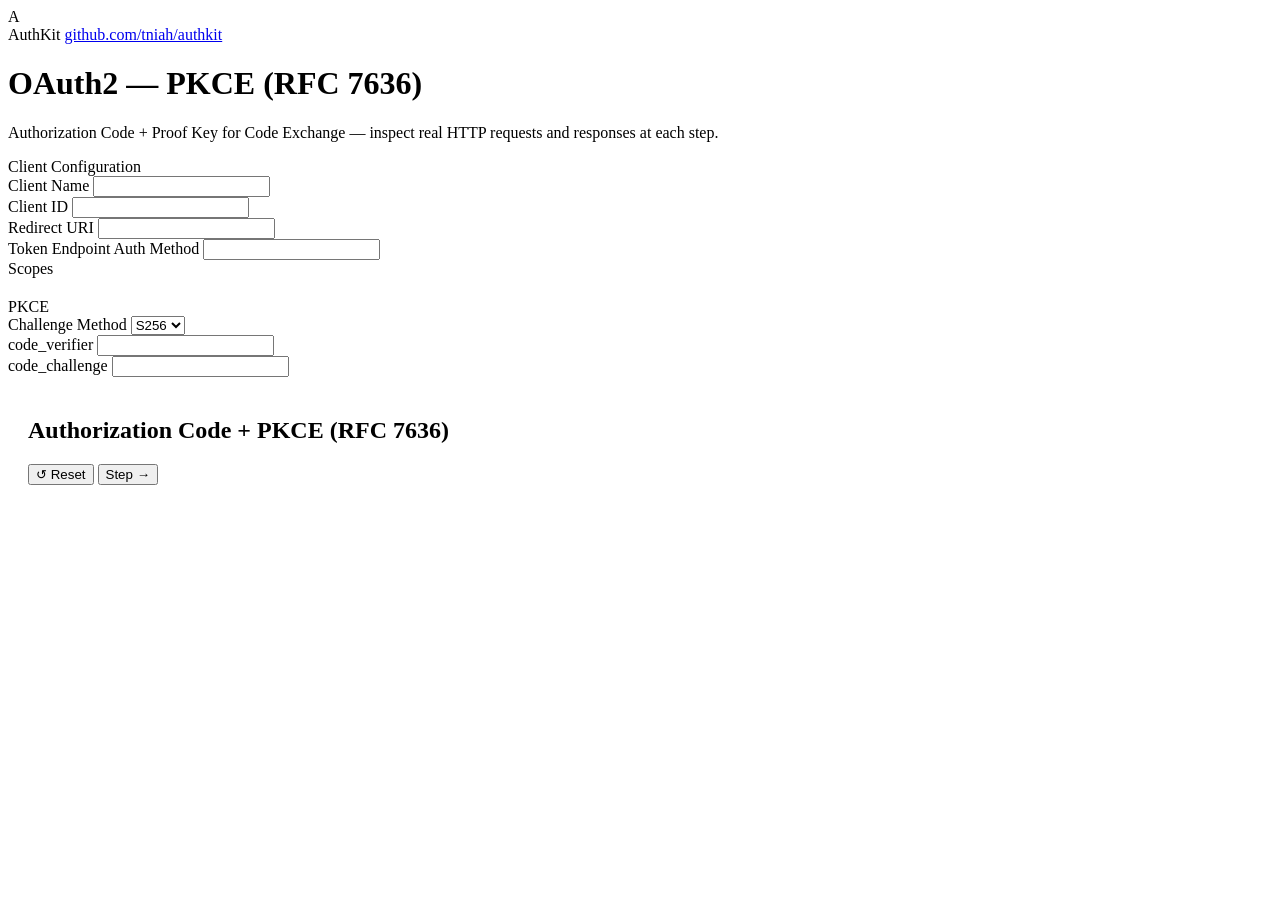
==== examples/rfc7636/index.html @ 8261266a "Initial commit" ====
<!DOCTYPE html>
<html lang="en">
<head>
  <meta charset="UTF-8" />
  <meta name="viewport" content="width=device-width, initial-scale=1.0" />
  <title>OAuth2 Playground - PKCE</title>
  <link rel="stylesheet" href="/static/fonts.css">
  <link rel="stylesheet" href="/static/style.css">
  <style>
    .kv-block { position: relative; }
    .kv-block ::selection { background: rgba(45,212,191,0.35); color: inherit; }
    .copy-btn {
      position: absolute; top: 8px; right: 8px;
      font-family: var(--mono); font-size: 10px; padding: 3px 8px; border-radius: 5px;
      background: var(--panel-hair, #1D2A42); border: 1px solid var(--border);
      color: var(--text-dim); cursor: pointer; transition: all .15s;
    }
    .copy-btn:hover { color: var(--text); border-color: var(--teal); }
    .copy-btn.copied { color: var(--teal); border-color: var(--teal); }
    .ts-hint { cursor: default; border-bottom: 1px dashed var(--text-faint); }
    #ts-tooltip {
      position: fixed; z-index: 9999; pointer-events: none;
      background: var(--panel-raised); border: 1px solid var(--border);
      color: var(--text); font-family: var(--sans); font-size: 12px;
      padding: 5px 9px; border-radius: 6px; white-space: nowrap;
      box-shadow: 0 4px 16px rgba(0,0,0,0.4);
      opacity: 0; transition: opacity .1s;
    }
    #ts-tooltip.show { opacity: 1; }
    pre.http-raw { white-space: pre-wrap; word-break: break-all; }
  </style>
</head>
<body>
<div class="app">

  <div class="topbar">
    <div class="brand">
      <div class="brand-mark">A</div>
      <div class="brand-text">
        <span class="app-name">AuthKit</span>
        <span class="app-sub"><a href="https://github.com/tniah/authkit" target="_blank" rel="noopener noreferrer">github.com/tniah/authkit</a></span>
      </div>
    </div>
  </div>
  <h1 class="title">OAuth2 — PKCE (RFC 7636)</h1>
  <p class="subtitle">Authorization Code + Proof Key for Code Exchange — inspect real HTTP requests and responses at each step.</p>

  <div class="layout" style="grid-template-columns:296px 1fr;">

    <!-- LEFT: client config + PKCE params -->
    <div class="panel">
      <div class="panel-title">Client Configuration</div>

      <div class="field">
        <label>Client Name</label>
        <input type="text" id="clientName" readonly />
      </div>
      <div class="field">
        <label>Client ID</label>
        <input type="text" id="clientId" readonly />
      </div>
      <div class="field">
        <label>Redirect URI</label>
        <input type="text" id="redirectUri" readonly />
      </div>
      <div class="field">
        <label>Token Endpoint Auth Method</label>
        <input type="text" id="authMethod" readonly />
        <div class="hint" id="authMethodHint"></div>
      </div>
      <div class="field">
        <label>Scopes</label>
        <div class="scope-list" id="scopeList"></div>
      </div>

      <div class="panel-title" style="margin-top:20px;">PKCE</div>

      <div class="field">
        <label>Challenge Method</label>
        <select id="challengeMethod">
          <option value="S256">S256</option>
          <option value="plain">plain</option>
        </select>
        <div class="hint" id="challengeMethodHint"></div>
      </div>
      <div class="field">
        <label>code_verifier</label>
        <input type="text" id="codeVerifier" readonly />
      </div>
      <div class="field">
        <label>code_challenge</label>
        <input type="text" id="codeChallenge" readonly />
      </div>

    </div>

    <!-- CENTER: timeline -->
    <div class="panel" style="padding:20px;">
      <div class="timeline-head">
        <h2>Authorization Code + PKCE (RFC 7636)</h2>
        <div class="run-controls">
          <button class="btn" id="resetBtn">↺ Reset</button>
          <button class="btn primary" id="nextBtn">Step →</button>
        </div>
      </div>
      <div class="rail" id="rail">
        <div class="rail-line"></div>
        <div class="rail-line-fill" id="railFill"></div>
        <div id="steps"></div>
      </div>
    </div>

  </div>
</div>
<div id="ts-tooltip"></div>
<script src="/static/app.js"></script>
</body>
</html>
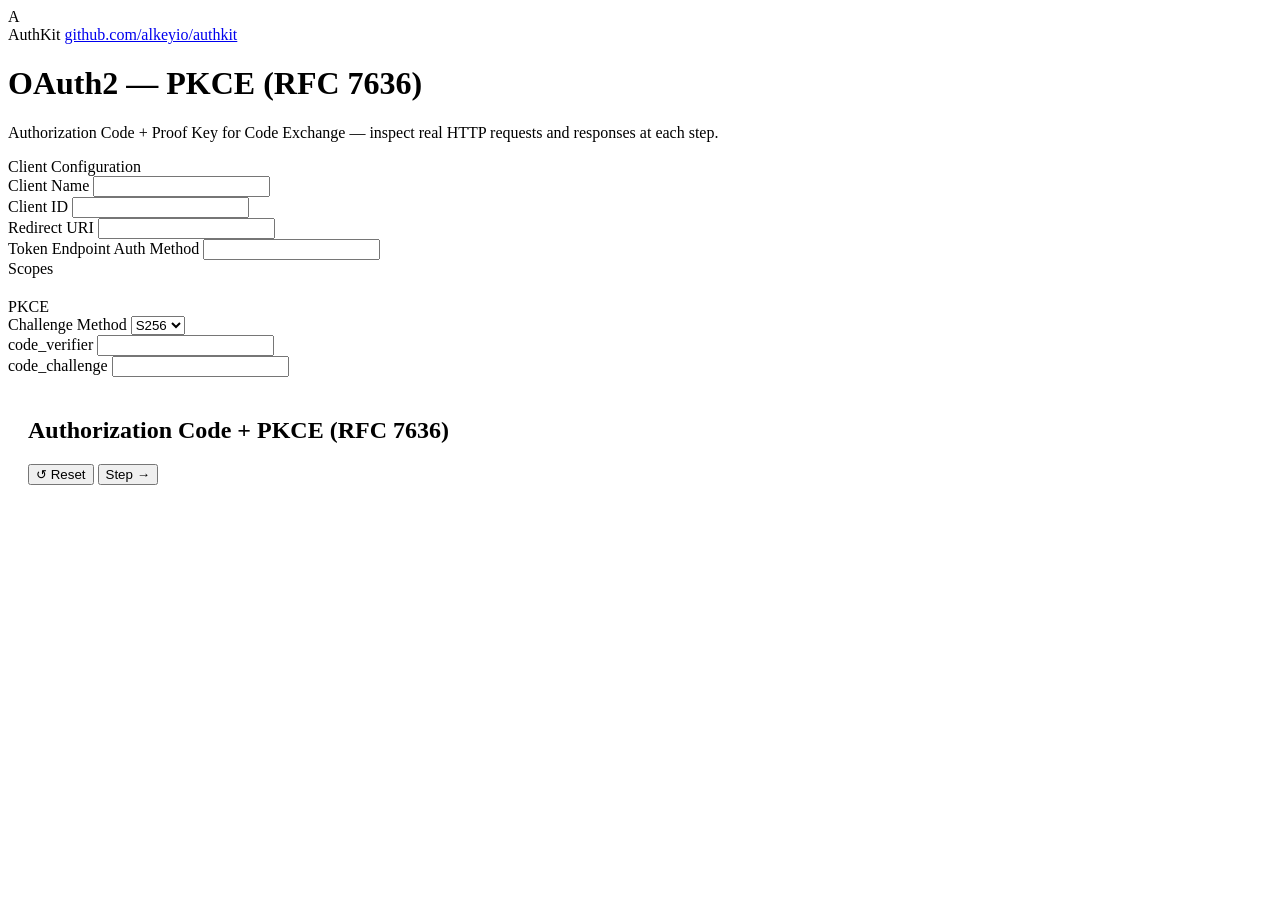
==== commit 5512e458: "Update module path to github.com/alkeyio/authkit" ====
--- a/examples/rfc7636/index.html
+++ b/examples/rfc7636/index.html
@@ -38,7 +38,7 @@
       <div class="brand-mark">A</div>
       <div class="brand-text">
         <span class="app-name">AuthKit</span>
-        <span class="app-sub"><a href="https://github.com/tniah/authkit" target="_blank" rel="noopener noreferrer">github.com/tniah/authkit</a></span>
+        <span class="app-sub"><a href="https://github.com/alkeyio/authkit" target="_blank" rel="noopener noreferrer">github.com/alkeyio/authkit</a></span>
       </div>
     </div>
   </div>
